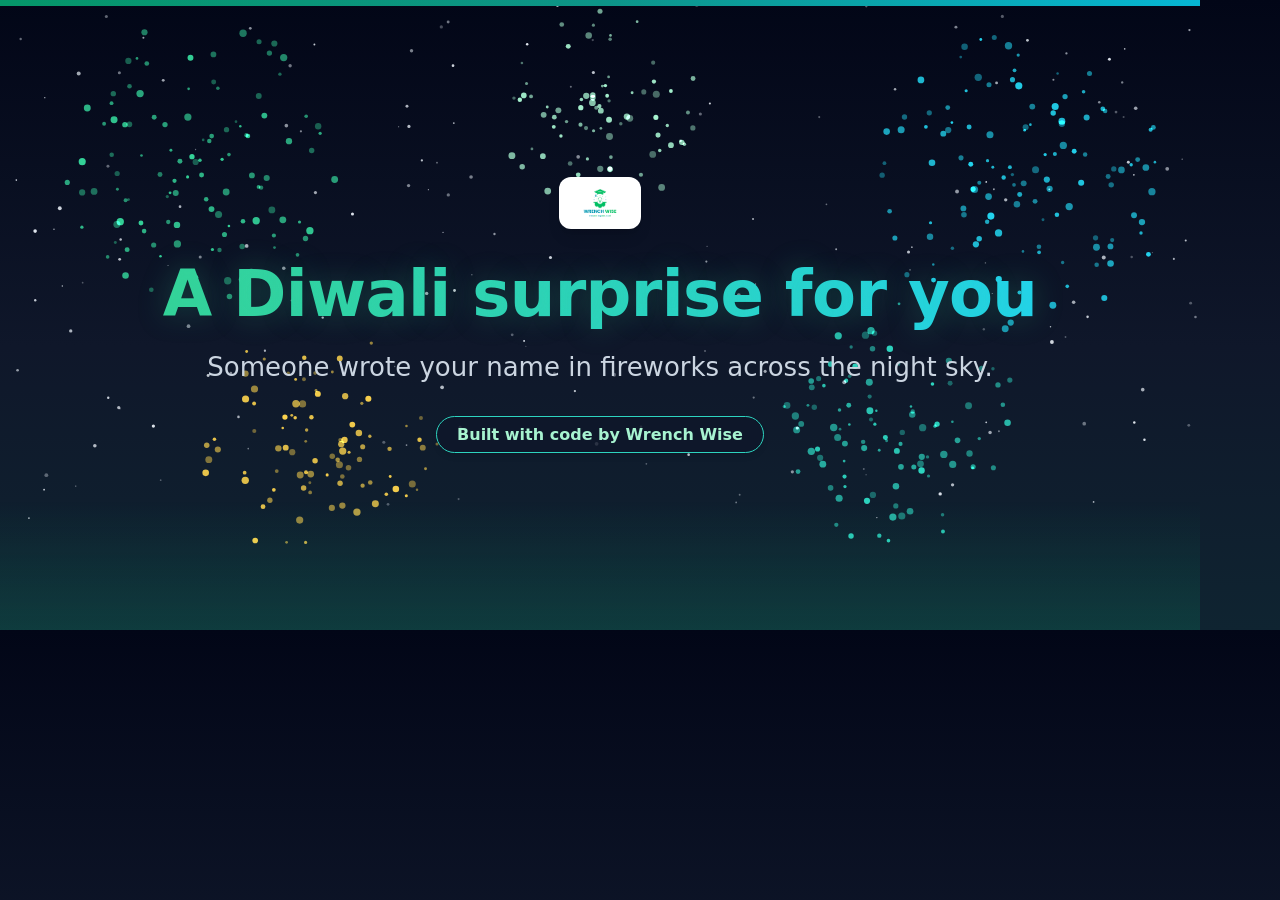
==== tools/og.html @ c274cc72 "Complete Diwali Sky web application" ====
<!DOCTYPE html>
<html lang="en">
<head>
  <meta charset="UTF-8">
  <title>Diwali Sky - Link Preview</title>
  <style>
    * { box-sizing: border-box; margin: 0; padding: 0; }
    html, body {
      width: 1200px;
      height: 630px;
      overflow: hidden;
      background: linear-gradient(180deg, #020617 0%, #0F172A 55%, #0F2431 100%);
      font-family: ui-sans-serif, system-ui, -apple-system, "Segoe UI", Roboto, "Helvetica Neue", Arial, sans-serif;
      color: #F1F5F9;
      position: relative;
    }
    #top-bar {
      position: absolute;
      top: 0; left: 0; right: 0;
      height: 6px;
      background: linear-gradient(90deg, #059669, #0D9488, #06B6D4);
      z-index: 10;
    }
    canvas {
      position: absolute;
      top: 0; left: 0;
      width: 1200px;
      height: 630px;
      z-index: 1;
    }
    .content-box {
      position: absolute;
      inset: 0;
      display: flex;
      flex-direction: column;
      align-items: center;
      justify-content: center;
      z-index: 5;
      text-align: center;
      padding: 40px;
    }
    .logo-chip {
      background: #FFFFFF;
      border-radius: 12px;
      padding: 8px 16px;
      box-shadow: 0 10px 15px -3px rgba(0,0,0,0.1), 0 4px 6px -4px rgba(0,0,0,0.1);
      display: inline-flex;
      align-items: center;
      gap: 10px;
      margin-bottom: 28px;
    }
    .logo-chip img {
      height: 36px;
      width: auto;
    }
    .headline {
      font-size: 64px;
      font-weight: 800;
      letter-spacing: -0.01em;
      background: linear-gradient(90deg, #34D399, #2DD4BF, #22D3EE);
      -webkit-background-clip: text;
      -webkit-text-fill-color: transparent;
      margin-bottom: 18px;
      text-shadow: 0 0 30px rgba(52, 211, 153, 0.25);
    }
    .subtext {
      font-size: 26px;
      color: #CBD5E1;
      font-weight: 500;
      max-width: 800px;
      line-height: 1.4;
      margin-bottom: 30px;
    }
    .badge {
      background: rgba(15, 23, 42, 0.85);
      border: 1px solid #2DD4BF;
      color: #A7F3D0;
      border-radius: 999px;
      padding: 8px 20px;
      font-size: 16px;
      font-weight: 600;
      box-shadow: 0 4px 6px -1px rgba(0,0,0,0.1);
    }
  </style>
</head>
<body>
  <div id="top-bar"></div>
  <canvas id="sky"></canvas>
  <div class="content-box">
    <div class="logo-chip">
      <img src="../assets/logo.png" alt="Wrench Wise" onerror="this.style.display='none';document.getElementById('fallback').style.display='inline-block';" />
      <span id="fallback" style="display:none;font-weight:800;font-size:22px;color:#111827;">Wrench Wise</span>
    </div>
    <h1 class="headline">A Diwali surprise for you</h1>
    <p class="subtext">Someone wrote your name in fireworks across the night sky.</p>
    <div class="badge">Built with code by Wrench Wise</div>
  </div>

  <script>
    const canvas = document.getElementById('sky');
    const ctx = canvas.getContext('2d');
    canvas.width = 1200;
    canvas.height = 630;

    // Draw stars
    for (let i = 0; i < 180; i++) {
      const x = Math.random() * 1200;
      const y = Math.random() * 520;
      const r = Math.random() * 1.5 + 0.5;
      const a = Math.random() * 0.7 + 0.3;
      ctx.fillStyle = `rgba(226, 232, 240, ${a})`;
      ctx.beginPath();
      ctx.arc(x, y, r, 0, Math.PI * 2);
      ctx.fill();
    }

    // Function to draw a firework burst
    function drawBurst(cx, cy, color, count, radius) {
      ctx.save();
      ctx.globalCompositeOperation = 'lighter';
      for (let i = 0; i < count; i++) {
        const angle = Math.random() * Math.PI * 2;
        const dist = Math.pow(Math.random(), 0.7) * radius;
        const px = cx + Math.cos(angle) * dist;
        const py = cy + Math.sin(angle) * dist;
        const size = Math.random() * 2.5 + 1.2;
        const alpha = Math.random() * 0.6 + 0.4;
        ctx.fillStyle = color;
        ctx.globalAlpha = alpha;
        ctx.beginPath();
        ctx.arc(px, py, size, 0, Math.PI * 2);
        ctx.fill();
      }
      ctx.restore();
    }

    // Draw decorative bursts
    drawBurst(200, 160, '#34D399', 110, 140); // Emerald (top left)
    drawBurst(1020, 180, '#22D3EE', 120, 150); // Cyan (top right)
    drawBurst(320, 440, '#FCD34D', 90, 120);  // Gold (lower left)
    drawBurst(900, 430, '#2DD4BF', 100, 130); // Teal (lower right)
    drawBurst(600, 110, '#A7F3D0', 80, 100);  // Mint (top center)

    // Soft horizon glow
    const hGlow = ctx.createLinearGradient(0, 500, 0, 630);
    hGlow.addColorStop(0, 'rgba(16, 185, 129, 0)');
    hGlow.addColorStop(1, 'rgba(16, 185, 129, 0.16)');
    ctx.fillStyle = hGlow;
    ctx.fillRect(0, 500, 1200, 130);
  </script>
</body>
</html>
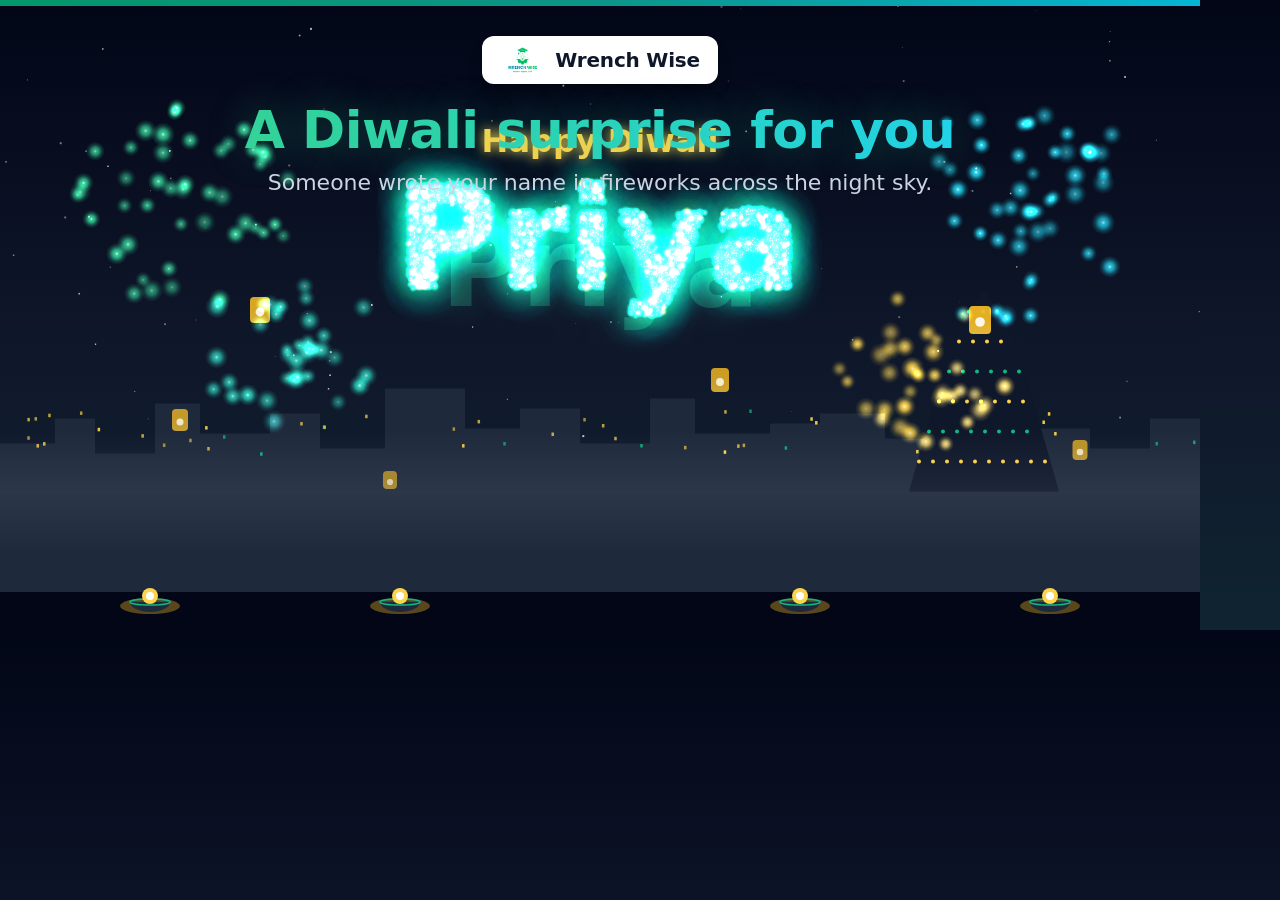
==== commit 4ce3253c: "Phase 5: Final polish, documentation, verification checks, and link preview image" ====
--- a/tools/og.html
+++ b/tools/og.html
@@ -30,56 +30,51 @@
     }
     .content-box {
       position: absolute;
-      inset: 0;
+      top: 36px;
+      left: 0; right: 0;
       display: flex;
       flex-direction: column;
       align-items: center;
-      justify-content: center;
       z-index: 5;
       text-align: center;
-      padding: 40px;
+      padding: 0 40px;
     }
     .logo-chip {
       background: #FFFFFF;
       border-radius: 12px;
-      padding: 8px 16px;
-      box-shadow: 0 10px 15px -3px rgba(0,0,0,0.1), 0 4px 6px -4px rgba(0,0,0,0.1);
+      padding: 8px 18px;
+      box-shadow: 0 10px 15px -3px rgba(0,0,0,0.3), 0 4px 6px -4px rgba(0,0,0,0.2);
       display: inline-flex;
       align-items: center;
       gap: 10px;
-      margin-bottom: 28px;
+      margin-bottom: 16px;
     }
     .logo-chip img {
-      height: 36px;
+      height: 32px;
       width: auto;
     }
+    .logo-chip span {
+      font-weight: 800;
+      font-size: 20px;
+      color: #0F172A;
+      letter-spacing: -0.01em;
+    }
     .headline {
-      font-size: 64px;
+      font-size: 52px;
       font-weight: 800;
       letter-spacing: -0.01em;
       background: linear-gradient(90deg, #34D399, #2DD4BF, #22D3EE);
       -webkit-background-clip: text;
       -webkit-text-fill-color: transparent;
-      margin-bottom: 18px;
-      text-shadow: 0 0 30px rgba(52, 211, 153, 0.25);
+      margin-bottom: 8px;
+      text-shadow: 0 0 40px rgba(52, 211, 153, 0.35);
     }
     .subtext {
-      font-size: 26px;
+      font-size: 22px;
       color: #CBD5E1;
       font-weight: 500;
-      max-width: 800px;
-      line-height: 1.4;
-      margin-bottom: 30px;
-    }
-    .badge {
-      background: rgba(15, 23, 42, 0.85);
-      border: 1px solid #2DD4BF;
-      color: #A7F3D0;
-      border-radius: 999px;
-      padding: 8px 20px;
-      font-size: 16px;
-      font-weight: 600;
-      box-shadow: 0 4px 6px -1px rgba(0,0,0,0.1);
+      max-width: 780px;
+      line-height: 1.35;
     }
   </style>
 </head>
@@ -88,34 +83,176 @@
   <canvas id="sky"></canvas>
   <div class="content-box">
     <div class="logo-chip">
-      <img src="../assets/logo.png" alt="Wrench Wise" onerror="this.style.display='none';document.getElementById('fallback').style.display='inline-block';" />
-      <span id="fallback" style="display:none;font-weight:800;font-size:22px;color:#111827;">Wrench Wise</span>
+      <img src="../assets/logo.png" alt="Wrench Wise" />
+      <span>Wrench Wise</span>
     </div>
     <h1 class="headline">A Diwali surprise for you</h1>
     <p class="subtext">Someone wrote your name in fireworks across the night sky.</p>
-    <div class="badge">Built with code by Wrench Wise</div>
   </div>
 
-  <script>
+  <script type="module">
+    import { generateNamePoints } from '../js/nameText.js';
+    import { PALETTE_SPRITES, getNameGradientSprite, GLINT_SPRITE } from '../js/sprites.js';
+
     const canvas = document.getElementById('sky');
     const ctx = canvas.getContext('2d');
-    canvas.width = 1200;
-    canvas.height = 630;
-
-    // Draw stars
-    for (let i = 0; i < 180; i++) {
-      const x = Math.random() * 1200;
-      const y = Math.random() * 520;
+    const W = 1200;
+    const H = 630;
+    canvas.width = W;
+    canvas.height = H;
+
+    // 1. Stars
+    for (let i = 0; i < 90; i++) {
+      const x = Math.random() * W;
+      const y = Math.random() * (H * 0.70);
       const r = Math.random() * 1.5 + 0.5;
-      const a = Math.random() * 0.7 + 0.3;
-      ctx.fillStyle = `rgba(226, 232, 240, ${a})`;
-      ctx.beginPath();
-      ctx.arc(x, y, r, 0, Math.PI * 2);
-      ctx.fill();
-    }
-
-    // Function to draw a firework burst
-    function drawBurst(cx, cy, color, count, radius) {
+      const a = Math.random() * 0.6 + 0.3;
+      ctx.fillStyle = `rgba(248, 250, 252, ${a.toFixed(2)})`;
+      ctx.fillRect(x, y, r, r);
+    }
+
+    // 2. Distant city layer (#1E293B)
+    ctx.fillStyle = '#1E293B';
+    const cityBaseY = H * 0.72;
+    ctx.beginPath();
+    ctx.moveTo(0, H);
+    ctx.lineTo(0, cityBaseY + 30);
+    const buildings = [
+      { w: 55, h: 50 }, { w: 40, h: 75 }, { w: 60, h: 40 }, { w: 45, h: 90 },
+      { w: 70, h: 60 }, { w: 50, h: 80 }, { w: 65, h: 45 }, { w: 80, h: 105 },
+      { w: 55, h: 65 }, { w: 60, h: 85 }, { w: 70, h: 50 }, { w: 45, h: 95 },
+      { w: 75, h: 60 }, { w: 50, h: 70 }, { w: 65, h: 80 }, { w: 80, h: 55 },
+      { w: 55, h: 90 }, { w: 70, h: 65 }, { w: 60, h: 45 }, { w: 50, h: 75 }
+    ];
+    let curX = 0;
+    for (const b of buildings) {
+      ctx.lineTo(curX, cityBaseY + 40 - b.h);
+      ctx.lineTo(curX + b.w, cityBaseY + 40 - b.h);
+      curX += b.w;
+    }
+    ctx.lineTo(W, cityBaseY + 30);
+    ctx.lineTo(W, H);
+    ctx.closePath();
+    ctx.fill();
+
+    // City Windows
+    for (let i = 0; i < 45; i++) {
+      const wx = Math.random() * W;
+      const wy = cityBaseY - Math.random() * 45;
+      const col = Math.random() < 0.8 ? '#FCD34D' : '#10B981';
+      ctx.fillStyle = col;
+      ctx.globalAlpha = 0.6 + Math.random() * 0.4;
+      ctx.fillRect(wx, wy, 2.5, 3.5);
+    }
+    ctx.globalAlpha = 1.0;
+
+    // 3. Mid Gopuram silhouette (#0F172A) on right side
+    const gx = W * 0.82;
+    const gy = H * 0.78;
+    ctx.fillStyle = '#0F172A';
+    ctx.beginPath();
+    ctx.moveTo(gx - 75, gy);
+    // Tiered gopuram pyramid
+    ctx.lineTo(gx - 65, gy - 35);
+    ctx.lineTo(gx - 55, gy - 70);
+    ctx.lineTo(gx - 45, gy - 105);
+    ctx.lineTo(gx - 35, gy - 138);
+    ctx.lineTo(gx - 25, gy - 165);
+    ctx.lineTo(gx - 12, gy - 185);
+    // Kalasams
+    ctx.lineTo(gx, gy - 200);
+    ctx.lineTo(gx + 12, gy - 185);
+    ctx.lineTo(gx + 25, gy - 165);
+    ctx.lineTo(gx + 35, gy - 138);
+    ctx.lineTo(gx + 45, gy - 105);
+    ctx.lineTo(gx + 55, gy - 70);
+    ctx.lineTo(gx + 65, gy - 35);
+    ctx.lineTo(gx + 75, gy);
+    ctx.closePath();
+    ctx.fill();
+
+    // Gopuram lights
+    for (let t = 0; t < 6; t++) {
+      const ty = gy - 30 - t * 30;
+      const tw = 65 - t * 10;
+      ctx.fillStyle = t % 2 === 0 ? '#FCD34D' : '#10B981';
+      for (let p = -tw; p <= tw; p += 14) {
+        ctx.beginPath();
+        ctx.arc(gx + p, ty, 2, 0, Math.PI * 2);
+        ctx.fill();
+      }
+    }
+
+    // 4. Soft mist bands
+    const mistGrad = ctx.createLinearGradient(0, H * 0.68, 0, H * 0.88);
+    mistGrad.addColorStop(0, 'rgba(203, 213, 225, 0.0)');
+    mistGrad.addColorStop(0.5, 'rgba(203, 213, 225, 0.08)');
+    mistGrad.addColorStop(1, 'rgba(203, 213, 225, 0.0)');
+    ctx.fillStyle = mistGrad;
+    ctx.fillRect(0, H * 0.68, W, H * 0.20);
+
+    // 5. Rising Warm Paper Lanterns
+    function drawLantern(lx, ly, w, h, alpha) {
+      ctx.save();
+      ctx.globalAlpha = alpha;
+      const lgrad = ctx.createLinearGradient(lx, ly, lx, ly + h);
+      lgrad.addColorStop(0, '#FBBF24');
+      lgrad.addColorStop(1, '#FCD34D');
+      ctx.fillStyle = lgrad;
+      ctx.beginPath();
+      ctx.roundRect(lx - w*0.5, ly - h*0.5, w, h, 4);
+      ctx.fill();
+      ctx.fillStyle = '#FFFFFF';
+      ctx.beginPath();
+      ctx.arc(lx, ly + 2, w * 0.22, 0, Math.PI * 2);
+      ctx.fill();
+      ctx.restore();
+    }
+
+    drawLantern(180, 420, 16, 22, 0.75);
+    drawLantern(260, 310, 20, 26, 0.85);
+    drawLantern(390, 480, 14, 18, 0.60);
+    drawLantern(720, 380, 18, 24, 0.80);
+    drawLantern(980, 320, 22, 28, 0.90);
+    drawLantern(1080, 450, 15, 20, 0.70);
+
+    // 6. Front rooftop ledge (#020617)
+    ctx.fillStyle = '#020617';
+    ctx.fillRect(0, H - 38, W, 38);
+
+    // Clay diyas
+    const diyaPositions = [150, 400, 800, 1050];
+    for (const dx of diyaPositions) {
+      const dy = H - 28;
+      // Diya glow
+      ctx.fillStyle = 'rgba(251, 191, 36, 0.35)';
+      ctx.beginPath();
+      ctx.ellipse(dx, dy + 4, 30, 8, 0, 0, Math.PI * 2);
+      ctx.fill();
+      // Clay bowl
+      ctx.fillStyle = '#1E293B';
+      ctx.beginPath();
+      ctx.ellipse(dx, dy, 20, 10, 0, 0, Math.PI);
+      ctx.fill();
+      // Emerald rim
+      ctx.strokeStyle = '#10B981';
+      ctx.lineWidth = 1.5;
+      ctx.beginPath();
+      ctx.ellipse(dx, dy, 20, 3, 0, 0, Math.PI * 2);
+      ctx.stroke();
+      // Flame
+      ctx.fillStyle = '#FCD34D';
+      ctx.beginPath();
+      ctx.arc(dx, dy - 6, 8, 0, Math.PI * 2);
+      ctx.fill();
+      ctx.fillStyle = '#FFFFFF';
+      ctx.beginPath();
+      ctx.arc(dx, dy - 6, 4, 0, Math.PI * 2);
+      ctx.fill();
+    }
+
+    // 7. Firework Bursts in background
+    function drawGlowBurst(cx, cy, sprite, count, radius) {
       ctx.save();
       ctx.globalCompositeOperation = 'lighter';
       for (let i = 0; i < count; i++) {
@@ -123,30 +260,56 @@
         const dist = Math.pow(Math.random(), 0.7) * radius;
         const px = cx + Math.cos(angle) * dist;
         const py = cy + Math.sin(angle) * dist;
-        const size = Math.random() * 2.5 + 1.2;
-        const alpha = Math.random() * 0.6 + 0.4;
-        ctx.fillStyle = color;
-        ctx.globalAlpha = alpha;
-        ctx.beginPath();
-        ctx.arc(px, py, size, 0, Math.PI * 2);
-        ctx.fill();
+        const sz = 16 + Math.random() * 8;
+        ctx.globalAlpha = 0.5 + Math.random() * 0.5;
+        ctx.drawImage(sprite, px - sz*0.5, py - sz*0.5, sz, sz);
       }
       ctx.restore();
     }
 
-    // Draw decorative bursts
-    drawBurst(200, 160, '#34D399', 110, 140); // Emerald (top left)
-    drawBurst(1020, 180, '#22D3EE', 120, 150); // Cyan (top right)
-    drawBurst(320, 440, '#FCD34D', 90, 120);  // Gold (lower left)
-    drawBurst(900, 430, '#2DD4BF', 100, 130); // Teal (lower right)
-    drawBurst(600, 110, '#A7F3D0', 80, 100);  // Mint (top center)
-
-    // Soft horizon glow
-    const hGlow = ctx.createLinearGradient(0, 500, 0, 630);
-    hGlow.addColorStop(0, 'rgba(16, 185, 129, 0)');
-    hGlow.addColorStop(1, 'rgba(16, 185, 129, 0.16)');
-    ctx.fillStyle = hGlow;
-    ctx.fillRect(0, 500, 1200, 130);
+    drawGlowBurst(180, 200, PALETTE_SPRITES[0], 45, 110); // Emerald left
+    drawGlowBurst(1020, 210, PALETTE_SPRITES[2], 50, 120); // Cyan right
+    drawGlowBurst(920, 360, PALETTE_SPRITES[4], 35, 90);   // Gold lower right
+    drawGlowBurst(290, 350, PALETTE_SPRITES[1], 35, 90);   // Teal lower left
+
+    // 8. Name "Priya" in glowing firework sparks in the center
+    const nameData = generateNamePoints('Priya', W, H);
+    ctx.save();
+    ctx.globalCompositeOperation = 'lighter';
+
+    // Name aura glow
+    ctx.font = '800 110px ui-sans-serif, system-ui, sans-serif';
+    ctx.textAlign = 'center';
+    ctx.textBaseline = 'middle';
+    ctx.fillStyle = 'rgba(52, 211, 153, 0.22)';
+    ctx.shadowColor = '#2DD4BF';
+    ctx.shadowBlur = 35;
+    ctx.fillText('Priya', W * 0.5, H * 0.44);
+
+    // Name sparks
+    for (let i = 0; i < nameData.points.length; i++) {
+      const p = nameData.points[i];
+      const sprite = p.isGlint ? GLINT_SPRITE : getNameGradientSprite(p.u);
+      const sz = p.size * 3.4;
+      const hsz = sz * 0.5;
+      ctx.globalAlpha = p.isGlint ? 1.0 : 0.95;
+      ctx.drawImage(sprite, p.targetX - hsz, p.targetY + 12 - hsz, sz, sz);
+    }
+    ctx.restore();
+
+    // 9. Greeting above name
+    ctx.save();
+    ctx.font = '800 32px ui-sans-serif, system-ui, sans-serif';
+    ctx.textAlign = 'center';
+    ctx.textBaseline = 'middle';
+    ctx.shadowColor = '#FCD34D';
+    ctx.shadowBlur = 12;
+    ctx.fillStyle = '#FCD34D';
+    ctx.fillText('Happy Diwali', W * 0.5, nameData.bounds.minY - 26);
+    ctx.restore();
+
+    console.log('OG preview canvas fully rendered');
+    window.ogRendered = true;
   </script>
 </body>
 </html>
